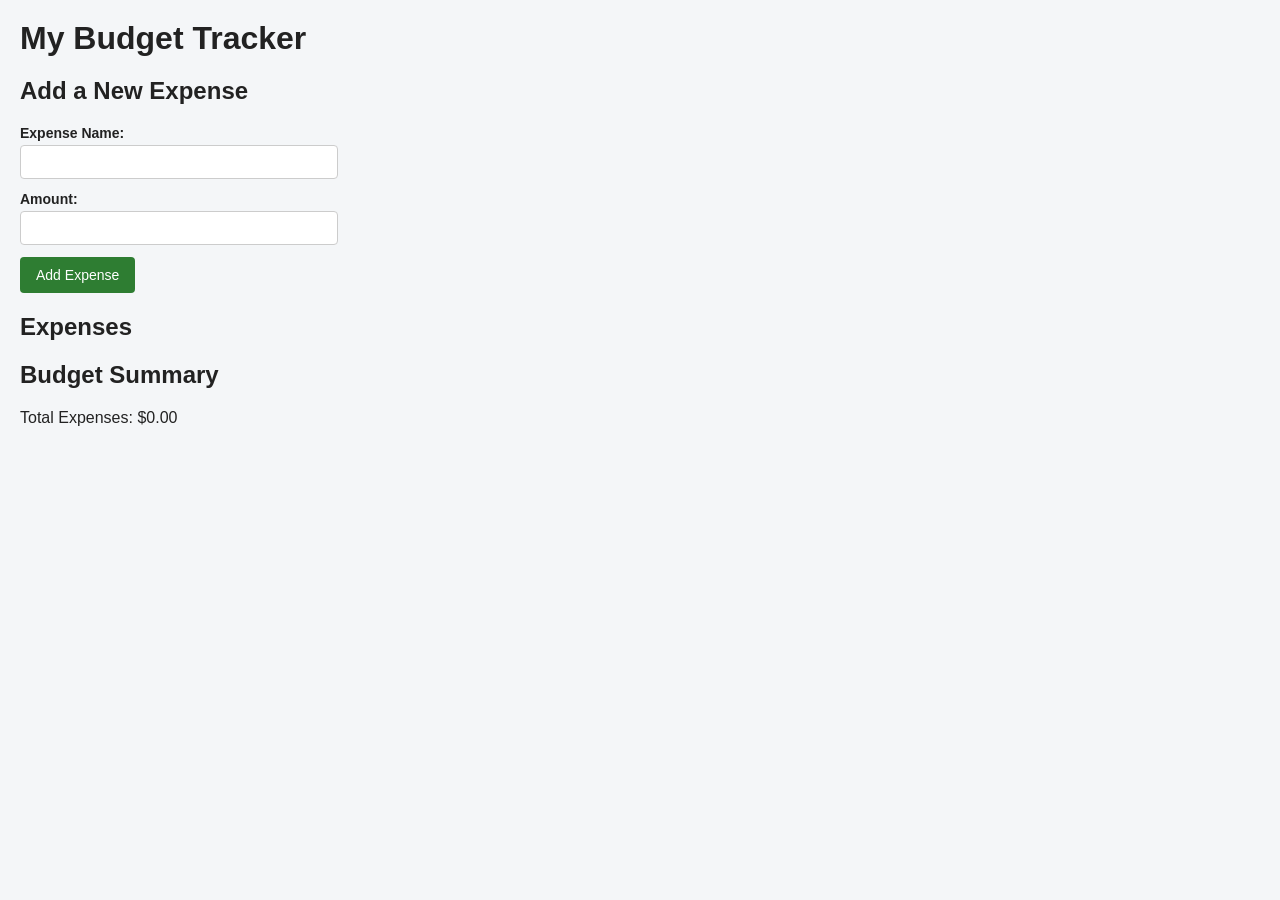
==== budget-tracker/index.html @ dcc3d790 "Add files via upload" ====
<!DOCTYPE html>
<html lang="en">
<head>
    <meta charset="UTF-8">
    <meta name="viewport" content="width=device-width, initial-scale=1.0">
    <title>My Budget Tracker</title>
 <link rel="stylesheet" href="style.css">
</head>
<body>
    <header>
        <h1>My Budget Tracker</h1>
    </header>
    <main>
        <section id="budget-form">
            <h2>Add a New Expense</h2>
            <form id="expense-form">
                <label for="expense-name">Expense Name:</label>
                <input type="text" id="expense-name" name="expense-name" required>

                <label for="expense-amount">Amount:</label>
                <input type="number" id="expense-amount" name="expense-amount" required>

                <button type="submit">Add Expense</button>
            </form>
        </section>

        <section id="expenses-list">
            <h2>Expenses</h2>
            <ul id="expenses"></ul>
        </section>

        <section id="budget-summary">
            <h2>Budget Summary</h2>
            <p>Total Expenses: $<span id="total-expenses">0.00</span></p>
        </section>
</body>
</html>
---- budget-tracker/style.css ----
/*_----------------Element selectors-----------------*/
/* These target every element of that type on the page. */

body {
    font-family: Arial, Helvetica, sans-serif;
    background-color: #f4f6f8;
    margin: 0;
    padding: 20px;
    color: #222;
}

h1 {
    margin: 0;
}

input {
    display: block;
    width: 100%;
    max-width: 300px;
    padding: 8px;
    margin-bottom: 12px;
    border: 1px solid #ccc;
    border-radius: 4px;
    font-size: 14px;
}

label {
    font-weight: bold;
    display: block;
    margin-bottom: 4px;
    font-size: 14px;
}

button {
    background-color: #2e7d32;
    color: white;
    border: none;
    padding: 10px 16px;
    border-radius: 4px;
    cursor: pointer;
    font-size: 14px;
}

button:hover {
    background-color: #256428;
}

/*----------------Class selectors-----------------*/
/* .card is requested on both sections so they share a common "card" look */
.card {
    background-color: white;
    border-radius: 8px;
    box-shadow: 0 1px 3px rgba(0, 0, 0, 0.15);
    padding: 15px;
    margin-bottom: 19px;
}

.subheading {
    color: #555;
    font-size: 15px;
}

.placeholder {
    color: #888;
    font-style: italic;
}

/*----------------ID selectors-----------------*/
/* These target one specific, unique element each. */
#add-expense {
    border-left: 5px solid #2e7d32; /* green accent = "input" section */

}

#your-expenses {
    border-left: 5px solid #1565c0; /* blue accent = "display" section */
    background-color: #eef4fb;
}
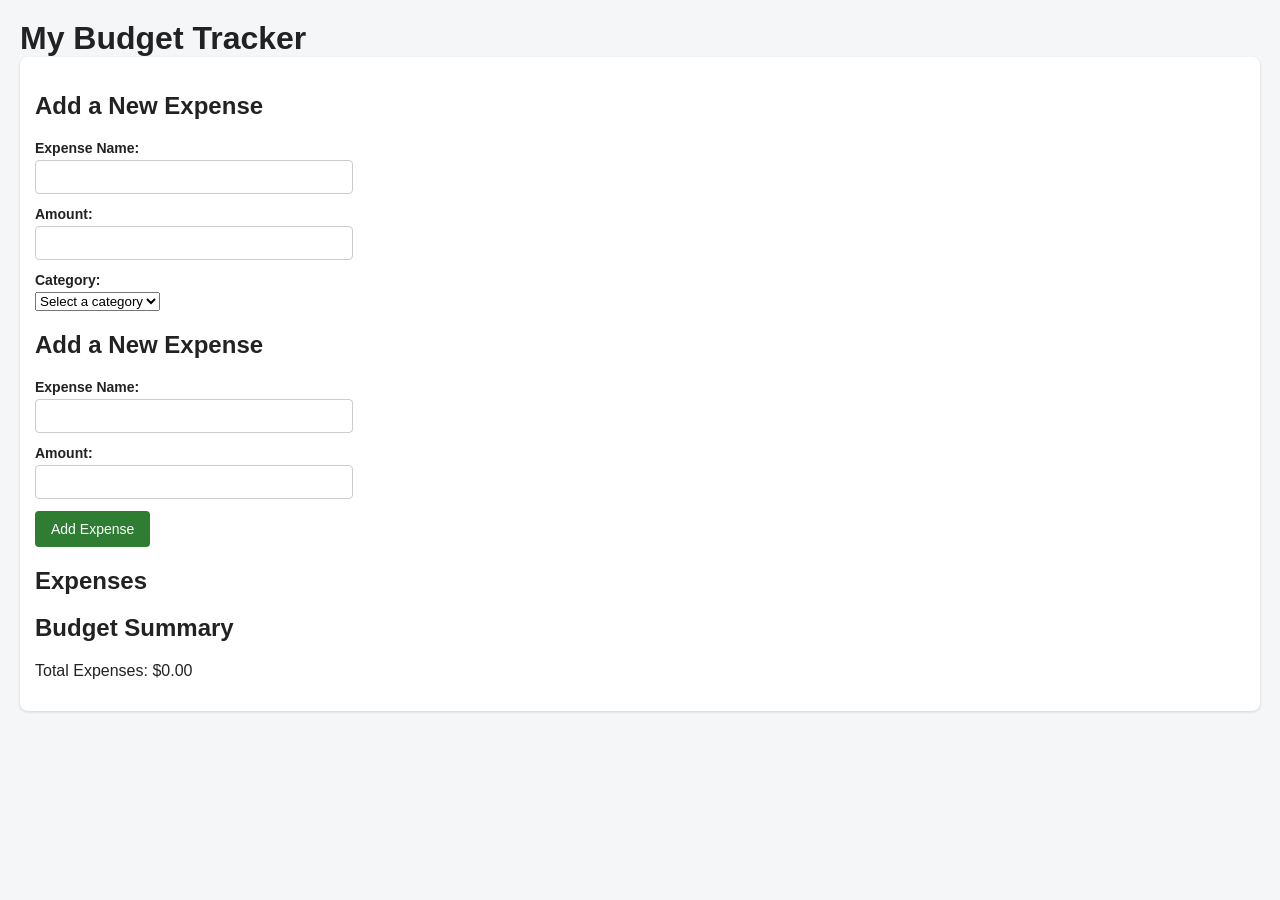
==== commit a3ec1e29: "Enhance expense form with category selection Added category selection to the expense form." ====
--- a/budget-tracker/index.html
+++ b/budget-tracker/index.html
@@ -11,6 +11,24 @@
         <h1>My Budget Tracker</h1>
     </header>
     <main>
+        <section id="budget-form" class="card">
+            <h2>Add a New Expense</h2>
+            <form id="expense-form">
+                <label for="expense-name">Expense Name:</label>
+                <input type="text" id="expense-name" name="expense-name" required>
+
+                <label for="expense-amount">Amount:</label>
+                <input type="number" id="expense-amount" name="expense-amount" required>
+                <label for="expense-category">Category:</label>
+                <select id="expense-category" name="expense-category" required>
+                    <option value="">Select a category</option>
+                    <option value="food">Food</option>
+                    <option value="transportation">Transportation</option>
+                    <option value="entertainment">Entertainment</option>
+                    <option value="utilities">Utilities</option>
+                    <option value="other">Other</option>
+                </select>
+
         <section id="budget-form">
             <h2>Add a New Expense</h2>
             <form id="expense-form">
